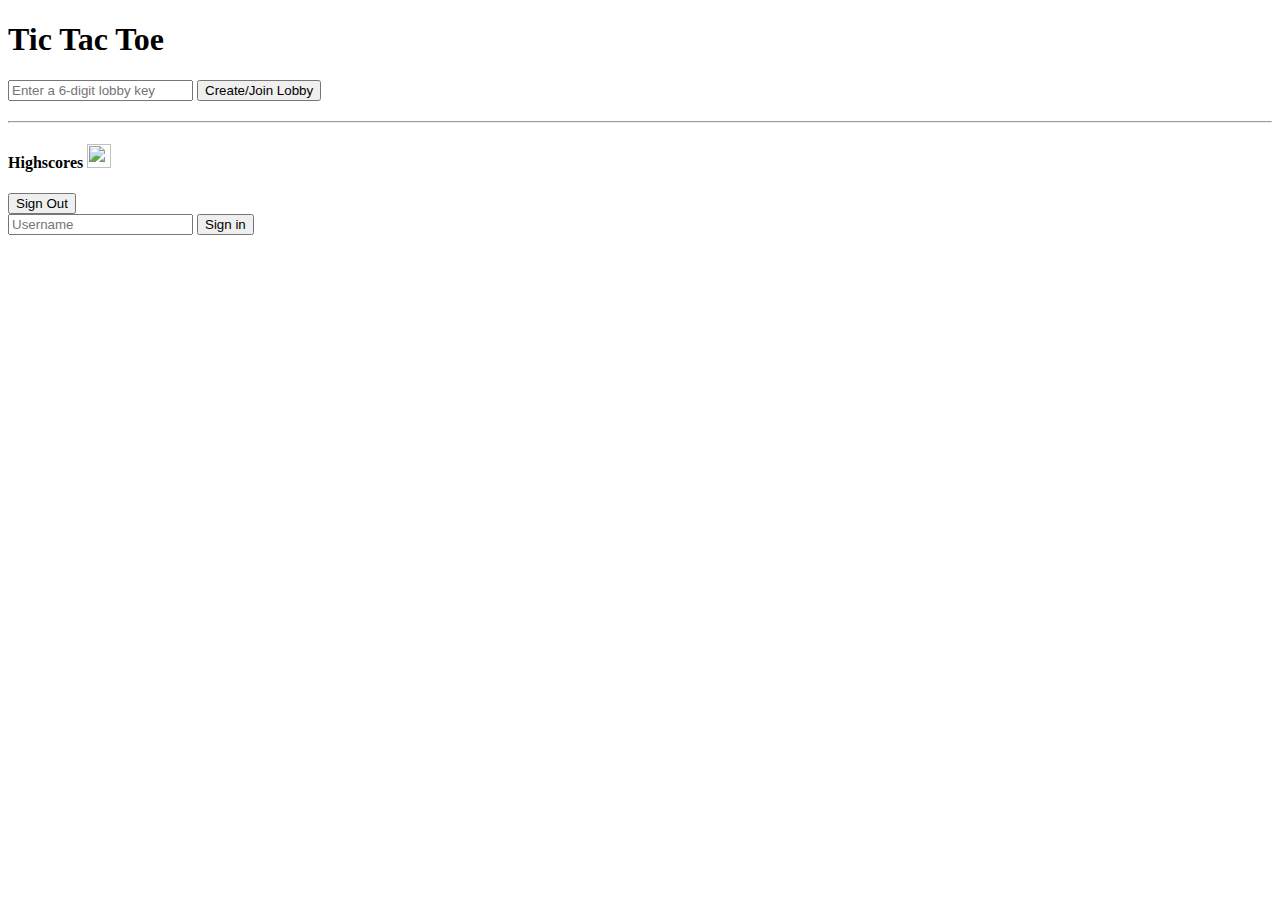
==== final/highscores.html @ 65793827 "added leaderboard" ====
<!DOCTYPE html>
<html lang="en">

<head>
    <!-- Meta Data -->
    <meta charset="UTF-8">
    <meta name="viewport" content="width=device-width, initial-scale=1, shrink-to-fit=no">
    <title>Tic Tac Toe</title>

    <!-- Styles -->
    <link rel="preconnect" href="https://cdnjs.cloudflare.com">
    <link rel="stylesheet" href="https://cdnjs.cloudflare.com/ajax/libs/bootstrap/4.6.1/css/bootstrap.min.css" integrity="sha512-T584yQ/tdRR5QwOpfvDfVQUidzfgc2339Lc8uBDtcp/wYu80d7jwBgAxbyMh0a9YM9F8N3tdErpFI8iaGx6x5g==" crossorigin="anonymous" referrerpolicy="no-referrer" />
    <link rel="stylesheet" href="css/styles.css">

    <!-- Scripts -->
    <script src="https://cdnjs.cloudflare.com/ajax/libs/jquery/3.5.1/jquery.min.js" integrity="sha512-bLT0Qm9VnAYZDflyKcBaQ2gg0hSYNQrJ8RilYldYQ1FxQYoCLtUjuuRuZo+fjqhx/qtq/1itJ0C2ejDxltZVFg==" crossorigin="anonymous" referrerpolicy="no-referrer"></script>
   <script src="https://cdn.jsdelivr.net/npm/js-cookie@3.0.5/dist/js.cookie.min.js"></script>
    <link rel="stylesheet" href="https://cdnjs.cloudflare.com/ajax/libs/font-awesome/6.4.0/css/all.min.css" integrity="sha512-iecdLmaskl7CVkqkXNQ/ZH/XLlvWZOJyj7Yy7tcenmpD1ypASozpmT/E0iPtmFIB46ZmdtAc9eNBvH0H/ZpiBw==" crossorigin="anonymous" referrerpolicy="no-referrer" />

    <script type="application/javascript" src="js/main.js"></script>
    <script type="application/javascript" src="js/links.js"></script>
    <style>
        .cell {
            flex: 1;
            width: 20vw;
            height: 20vh;
            text-align: center;
            vertical-align: middle;
            font-size: 80px;
            cursor: pointer;
            margin: 2px;
            color:burlywood;
            background-color: aliceblue;
            transition: background-color 0.3s ease;
        }

        .cell:hover {
            background-color: #e5e5e5;
          }
      
          
    </style>
</head>

<body>
  <div class="container">
    <h1 class="text-center my-4">Tic Tac Toe</h1>
    <div class="row justify-content-center">
      <!-- Lobby Creation -->
      <div class="col-md-6">
        <div id="lobby-creation">
          <input type="text" id="lobby-key-input" placeholder="Enter a 6-digit lobby key">
          <button class="btn btn-primary" id="create-lobby-btn">Create/Join Lobby</button>
        </div>
      </div>
      <div class="col-md-6">
          <h2 id="currentPlayerDisplay"></h2>
      </div>
    </div>
    <hr />
    <div class="col-md-3 col-lg-3">
      <h4 class="d-flex justify-content-between align-items-center mb-3">
        <span class="text-primary">Highscores</span>
        <span class="badge d-flex align-items-center p-1 pe-2 text-secondary-emphasis bg-secondary-subtle border border-secondary-subtle rounded-pill">
          <img class="rounded-circle me-1" width="24" height="24" src="https://github.com/endroe.png" alt="">
        </span>
      </h4>
      
      <div id="leaderboard">

      </div>
      <div class="justify-content-center mt-4">
        <button onclick='updateLeaderboard("Andrew", "win")' class="btn btn-danger w-100">Sign Out</button>
      </div>
      <form class="p-2">
        <div class="input-group">
          <input type="text" class="form-control" placeholder="Username">
          <button type="submit" class="btn btn-secondary">Sign in</button>
        </div>
      </form>
    </div>
    <div class="row justify-content-center" id="leaderboard">

        
      </div>
    </div>
  </div>
</body>

</html>
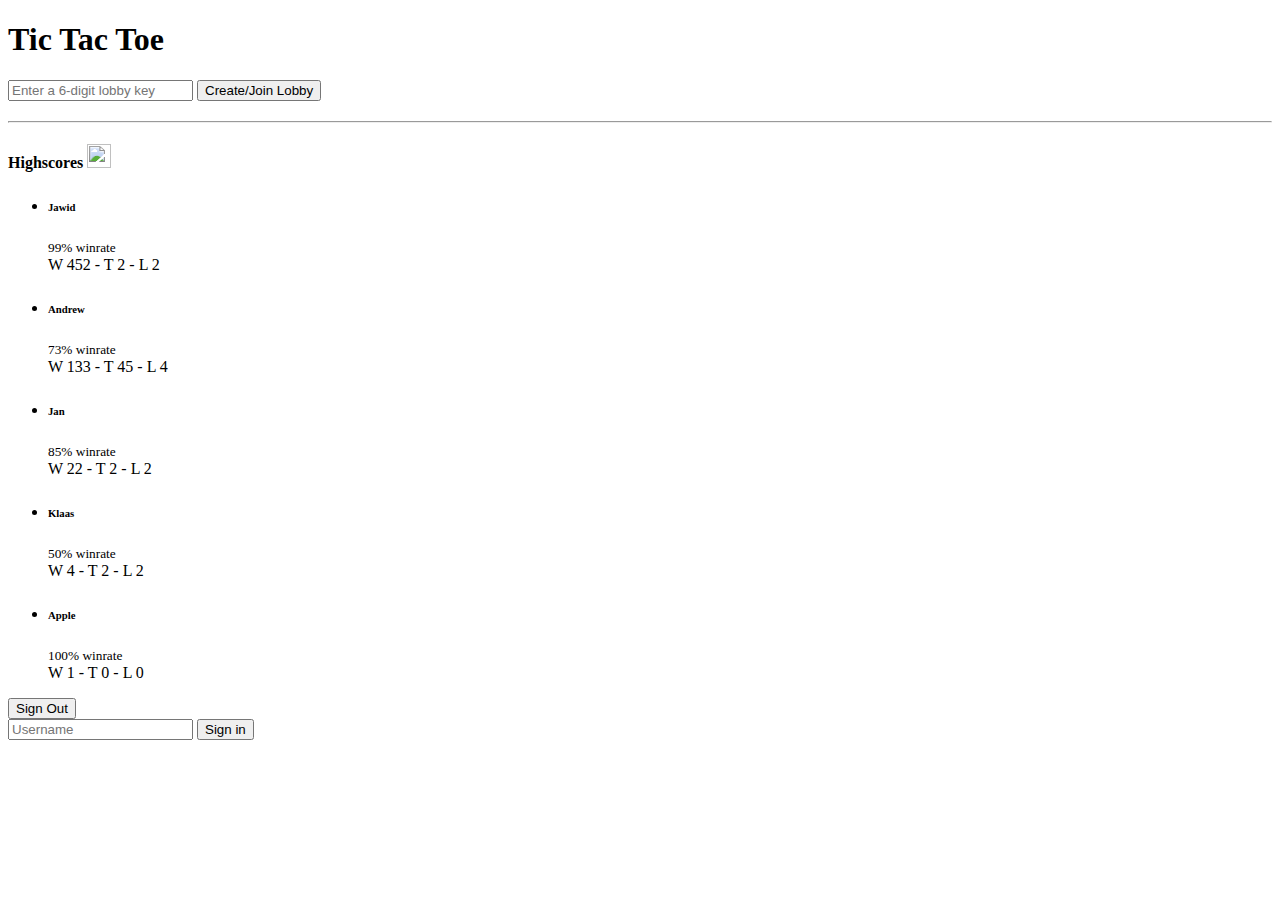
==== commit 46696d85: "added highscores" ====
--- a/final/highscores.html
+++ b/final/highscores.html
@@ -67,7 +67,7 @@
       </h4>
       
       <div id="leaderboard">
-
+        
       </div>
       <div class="justify-content-center mt-4">
         <button onclick='updateLeaderboard("Andrew", "win")' class="btn btn-danger w-100">Sign Out</button>
@@ -87,4 +87,153 @@
   </div>
 </body>
 
-</html>+</html>
+<script>
+
+// Function to update the leaderboard for a specific username
+function updateLeaderboard(username, result) {
+  $.getJSON('scores/highscores.json', function(data) {
+    let found = false;
+
+    // Iterate through the data to find the username
+    data.forEach(function(score) {
+      const scoreUsername = score[0];
+      if (scoreUsername === username) {
+        found = true;
+        const scoreResult = parseInt(score[2]);
+        
+        // Update the result for the username
+        if (result === 'win') {
+          score[1] = parseInt(score[1]) + 1;
+        } else if (result === 'loss') {
+          score[2] = parseInt(score[2]) + 1;
+        } else if (result === 'tie') {
+          score[3] = parseInt(score[3]) + 1;
+        }
+
+      }
+    });
+    
+    // If the username is not found, add a new entry to the array
+    if (!found) {
+      const newScore = [username, '0', '0', '0'];
+      if (result === 'win') {
+        newScore[1] = 1;
+      } else if (result === 'loss') {
+        newScore[2] = 1;
+      } else if (result === 'tie') {
+        newScore[3] = 1;
+      }
+      data.push(newScore);
+    }
+
+    saveLeaderboardData(data);
+
+    fetchAndDisplayLeaderboard();
+  });
+}
+
+// Function to fetch and display the leaderboard
+function fetchAndDisplayLeaderboard() {
+  $.getJSON('scores/highscores.json', function(data) {
+    // Sort the data based on wins in descending order
+    data.sort(function(a, b) {
+      const winsA = parseInt(a[1]);
+      const winsB = parseInt(b[1]);
+      return winsB - winsA;
+    });
+
+    // Retrieve the top 5 players by wins
+    const topPlayers = data.slice(0, 5);
+    
+    let leaderboardHTML = `
+      <ul class="list-group">
+    `;
+
+    topPlayers.forEach(function(score, index) {
+      const playerName = score[0];
+
+      let itemClass = 'text-normal'; // Default class for normal players
+
+      if (index === 0) {
+        itemClass = 'text-success'; // Class for #1 player (green)
+      } else if (index === 1) {
+        itemClass = 'text-warning'; // Class for #2 player (yellow)
+      } else if (index === 2) {
+        itemClass = 'text-danger'; // Class for #3 player (red)
+      }
+
+      let wins = parseInt(score[1]);
+      let losses = parseInt(score[2]);
+      let ties = parseInt(score[3]);
+
+      let totalGames = wins + losses + ties;
+      let percentage = Math.round((wins / totalGames * 100))
+
+      leaderboardHTML += `
+        <li class="list-group-item d-flex justify-content-between bg-body-tertiary">
+          <div class="${itemClass}">
+            <h6 class="my-0">${playerName}</h6>
+            <small><i class="fas fa-circle ${itemClass}"></i>${percentage}% winrate</small>
+          </div>
+          <span class="${itemClass}">W ${wins} - T ${ties} - L ${losses}</span>
+        </li>
+      `;
+    });
+
+    leaderboardHTML += `
+      </ul>
+    `;
+
+    $('#leaderboard').html(leaderboardHTML);
+  });
+}
+
+
+// Button to update leaderboard
+$(document).ready(function() {
+  $('#create-lobby-btn').click(function() {
+    const score = $('#lobby-key-input').val();
+    console.log('Score:', score);
+    const playerName = "Andrew";
+    const newScore = [playerName, score, 4, 45];
+
+    $.getJSON('scores/highscores.json', function(data) {
+      let highScoreData = data;
+
+      // Check if the player already exists in the high scores array
+      let playerExists = false;
+      for (let i = 0; i < highScoreData.length; i++) {
+        if (highScoreData[i][0] === playerName) {
+          highScoreData[i] = newScore;
+          playerExists = true;
+          break;
+        }
+      }
+      if (!playerExists) {
+        highScoreData.push(newScore);
+      }
+
+    });
+  });
+
+  fetchAndDisplayLeaderboard();
+});
+
+
+// Function to save the updated leaderboard data to the JSON file
+function saveLeaderboardData(data) {
+  const jsonData = JSON.stringify(data);
+  $.ajax({
+    type: 'POST',
+    url: 'scores/store_high_scores.php',
+    data: { leaderboardData: jsonData },
+    success: function(response) {
+      console.log('Leaderboard data saved successfully.');
+    },
+    error: function() {
+      console.error('Failed to save leaderboard data.');
+    }
+  });
+}
+</script>
